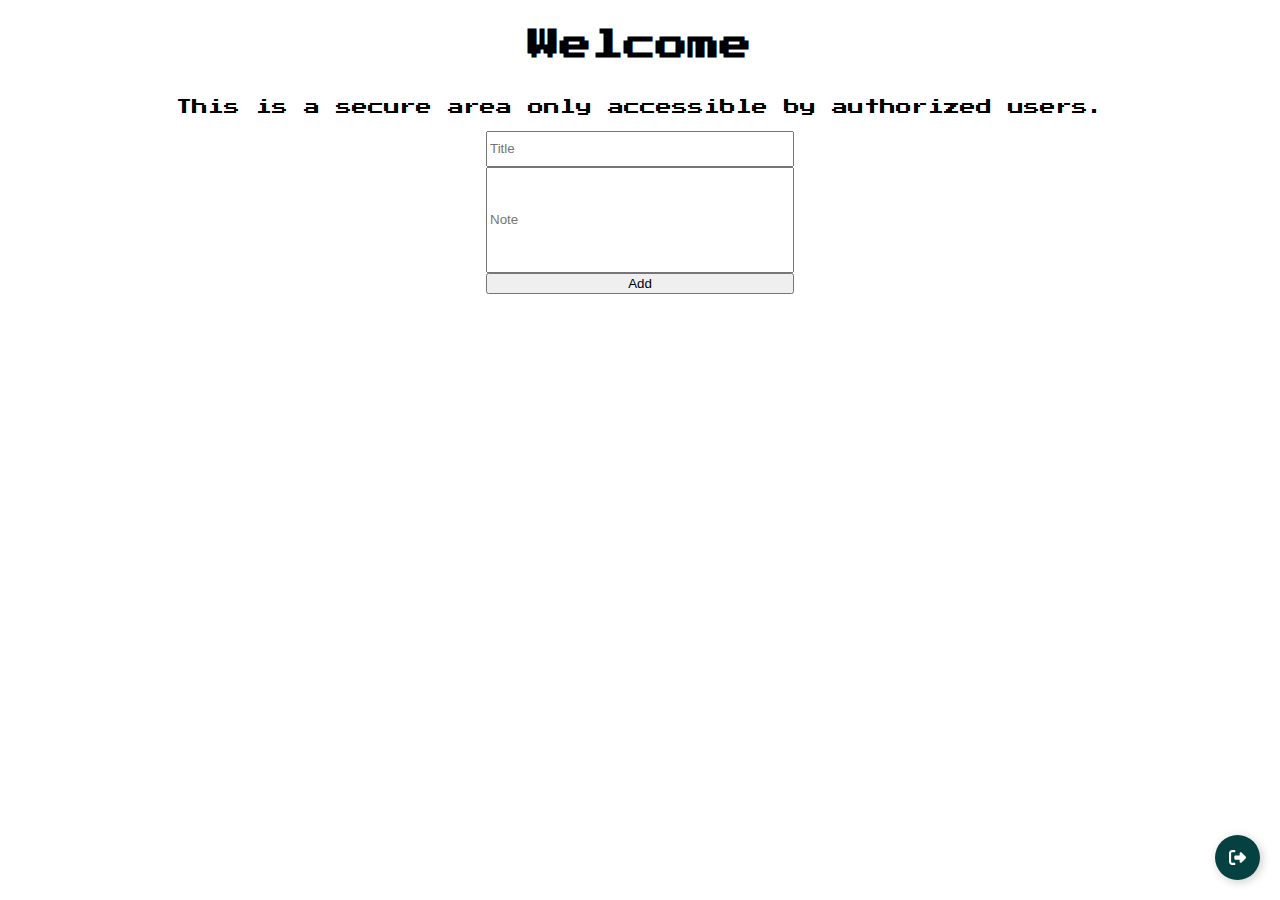
==== dashboard.html @ e40b0393 "first commit" ====
<!DOCTYPE html>
<html lang="en">
<head>
    <link rel="preconnect" href="https://fonts.googleapis.com">
    <link rel="preconnect" href="https://fonts.gstatic.com" crossorigin>
    <link href="https://fonts.googleapis.com/css2?family=Press+Start+2P&display=swap" rel="stylesheet">
    <meta charset="UTF-8">
    <meta name="viewport" content="width=device-width, initial-scale=1.0">
    <link rel="stylesheet" type="text/css" href="dashboard.css">
    <title>Dashboard</title>
</head>
<body>
  <div>
    <div id="welcome-div">
      <h1>Welcome <span id="isim"></span></h1>
      <p>This is a secure area only accessible by authorized users.</p>
    </div>   
    <div id="addNote">
      <div style="display: flex; justify-content: center;" id="inputs">
        <form id="inputForm" style="display: flex; flex-direction: column;">
          <input id="title" style="height: 30px;" placeholder="Title">
          <input id="note" style="width: 300px; height: 100px;" placeholder="Note">
          <button id="addButton">Add</button>
        </form>
      </div>
    </div>
    <br><br>
    <div id="notes" style="display: flex; flex-wrap: wrap;"></div>
  </div>
      
  <a href="index.html" class="Btn">
    <div class="sign"><svg viewBox="0 0 512 512"><path d="M377.9 105.9L500.7 228.7c7.2 7.2 11.3 17.1 11.3 27.3s-4.1 20.1-11.3 27.3L377.9 406.1c-6.4 6.4-15 9.9-24 9.9c-18.7 0-33.9-15.2-33.9-33.9l0-62.1-128 0c-17.7 0-32-14.3-32-32l0-64c0-17.7 14.3-32 32-32l128 0 0-62.1c0-18.7 15.2-33.9 33.9-33.9c9 0 17.6 3.6 24 9.9zM160 96L96 96c-17.7 0-32 14.3-32 32l0 256c0 17.7 14.3 32 32 32l64 0c17.7 0 32 14.3 32 32s-14.3 32-32 32l-64 0c-53 0-96-43-96-96L0 128C0 75 43 32 96 32l64 0c17.7 0 32 14.3 32 32s-14.3 32-32 32z"></path></svg></div>  
    <div class="text">Logout</div>
  </a>
  

    <script src="dashboard.js"></script>
</body>
</html>
---- dashboard.css ----
#welcome-div {
    display: flex;
    flex-direction: column;
    align-items: center;
    font-family: 'Press Start 2P', cursive;
}

.card {
  position: relative;
  margin: 5px;
  width: 290px;
  height: 354px;
  background: white;
  border-radius: 10px;
  transition: border-radius 0.5s cubic-bezier(0.175, 0.885, 0.32, 1.275);
 }

 .deleteBtn {
  position: absolute;
  bottom: 0;
  right: 0;
  margin-bottom: 1px;
  margin-right: 1px;
 }
 
 .shadow {
  box-shadow: inset 0 -3em 3em rgba(0,0,0,0.1),
              0 0  0 2px rgb(190, 190, 190),
              0.3em 0.3em 1em rgba(0,0,0,0.3);
 }
  

.Btn {
  display: flex;
  align-items: center;
  justify-content: flex-start;
  width: 45px;
  height: 45px;
  border: none;
  border-radius: 50%;
  cursor: pointer;
  position: fixed;
  bottom: 20px;
  right: 20px;
  overflow: hidden;
  transition-duration: .3s;
  box-shadow: 2px 2px 10px rgba(0, 0, 0, 0.199);
  background-color: rgb(5, 65, 65);
}

/* plus sign */
.sign {
  width: 100%;
  transition-duration: .3s;
  display: flex;
  align-items: center;
  justify-content: center;
}

.sign svg {
  width: 17px;
}

.sign svg path {
  fill: white;
}
/* text */
.text {
  position: relative;
  right: 0%;
  width: 0%;
  opacity: 0;
  color: white;
  font-size: 1.2em;
  font-weight: 600;
  transition-duration: .3s;
}
/* hover effect on button width */
.Btn:hover {
  width: 125px;
  border-radius: 40px;
  transition-duration: .3s;
}

.Btn:hover .sign {
  width: 30%;
  transition-duration: .3s;
  padding-left: 20px;
}
/* hover effect button's text */
.Btn:hover .text {
  opacity: 1;
  width: 70%;
  transition-duration: .3s;
  padding-right: 10px;
}
/* button click effect*/
.Btn:active {
  transform: translate(2px ,2px);
}
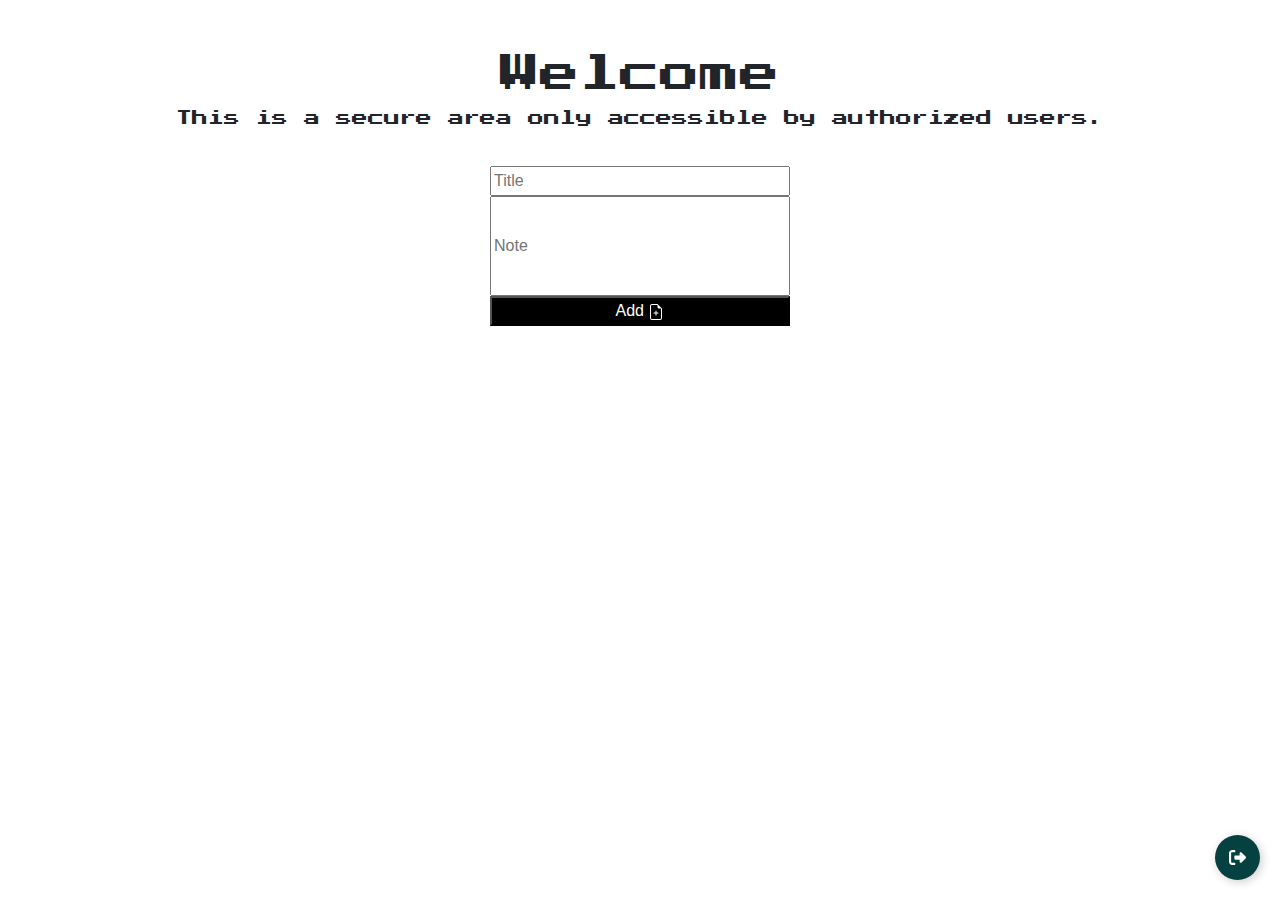
==== commit 0e04b1c5: "animation" ====
--- a/dashboard.html
+++ b/dashboard.html
@@ -3,6 +3,7 @@
 <head>
     <link rel="preconnect" href="https://fonts.googleapis.com">
     <link rel="preconnect" href="https://fonts.gstatic.com" crossorigin>
+    <link rel="stylesheet" href="https://maxcdn.bootstrapcdn.com/bootstrap/4.5.2/css/bootstrap.min.css">
     <link href="https://fonts.googleapis.com/css2?family=Press+Start+2P&display=swap" rel="stylesheet">
     <meta charset="UTF-8">
     <meta name="viewport" content="width=device-width, initial-scale=1.0">
@@ -11,21 +12,23 @@
 </head>
 <body>
   <div>
-    <div id="welcome-div">
+    <div id="welcome-div" style="margin-top: 50px;">
       <h1>Welcome <span id="isim"></span></h1>
       <p>This is a secure area only accessible by authorized users.</p>
     </div>   
-    <div id="addNote">
+    <div id="addNote" style="margin-top: 20px;">
       <div style="display: flex; justify-content: center;" id="inputs">
         <form id="inputForm" style="display: flex; flex-direction: column;">
           <input id="title" style="height: 30px;" placeholder="Title">
           <input id="note" style="width: 300px; height: 100px;" placeholder="Note">
-          <button id="addButton">Add</button>
+          <button id="addButton" style="background-color: black; color: white;">Add <svg xmlns="http://www.w3.org/2000/svg" width="16" height="16" fill="currentColor" class="bi bi-file-earmark-plus" viewBox="0 0 16 16">
+            <path d="M8 6.5a.5.5 0 0 1 .5.5v1.5H10a.5.5 0 0 1 0 1H8.5V11a.5.5 0 0 1-1 0V9.5H6a.5.5 0 0 1 0-1h1.5V7a.5.5 0 0 1 .5-.5z"/>
+            <path d="M14 4.5V14a2 2 0 0 1-2 2H4a2 2 0 0 1-2-2V2a2 2 0 0 1 2-2h5.5L14 4.5zm-3 0A1.5 1.5 0 0 1 9.5 3V1H4a1 1 0 0 0-1 1v12a1 1 0 0 0 1 1h8a1 1 0 0 0 1-1V4.5h-2z"/>
+          </svg></button>
         </form>
       </div>
     </div>
-    <br><br>
-    <div id="notes" style="display: flex; flex-wrap: wrap;"></div>
+    <div id="notes" style="display: flex; flex-wrap: wrap; margin-top: 50px;"></div>
   </div>
       
   <a href="index.html" class="Btn">
--- a/dashboard.css
+++ b/dashboard.css
@@ -16,11 +16,12 @@
  }
 
  .deleteBtn {
+  border-radius: 9px;
   position: absolute;
   bottom: 0;
   right: 0;
-  margin-bottom: 1px;
-  margin-right: 1px;
+  margin-bottom: 2px;
+  margin-right: 2px;
  }
  
  .shadow {
@@ -98,3 +99,4 @@
 .Btn:active {
   transform: translate(2px ,2px);
 }
+
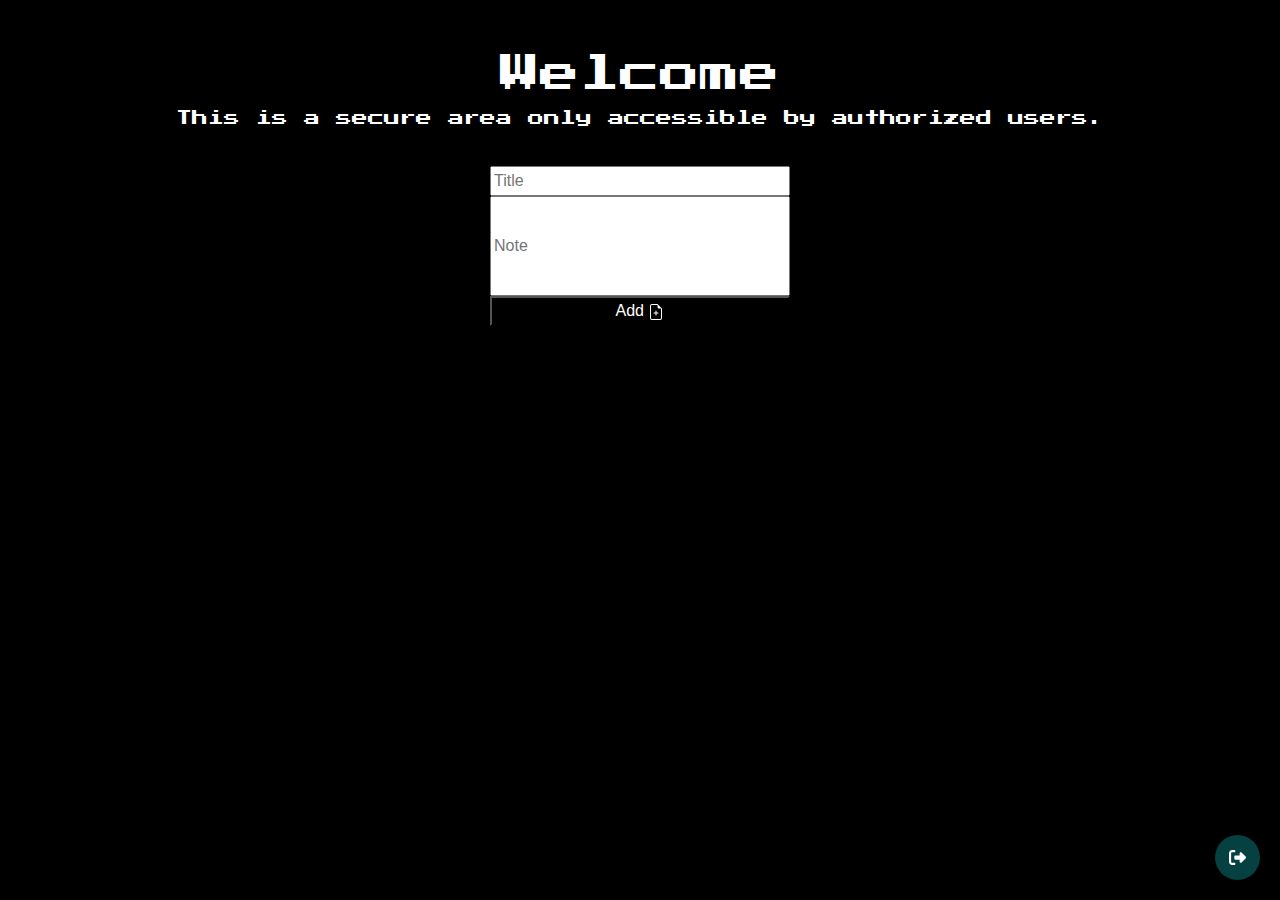
==== commit a1b6b852: "design" ====
--- a/dashboard.html
+++ b/dashboard.html
@@ -10,9 +10,9 @@
     <link rel="stylesheet" type="text/css" href="dashboard.css">
     <title>Dashboard</title>
 </head>
-<body>
+<body style="background-color: black;">
   <div>
-    <div id="welcome-div" style="margin-top: 50px;">
+    <div id="welcome-div" style="margin-top: 50px; color: white;">
       <h1>Welcome <span id="isim"></span></h1>
       <p>This is a secure area only accessible by authorized users.</p>
     </div>   
@@ -28,7 +28,7 @@
         </form>
       </div>
     </div>
-    <div id="notes" style="display: flex; flex-wrap: wrap; margin-top: 50px;"></div>
+    <div id="notes" style="display: flex; flex-wrap: wrap; margin-top: 50px; margin-bottom: 20px;"></div>
   </div>
       
   <a href="index.html" class="Btn">
